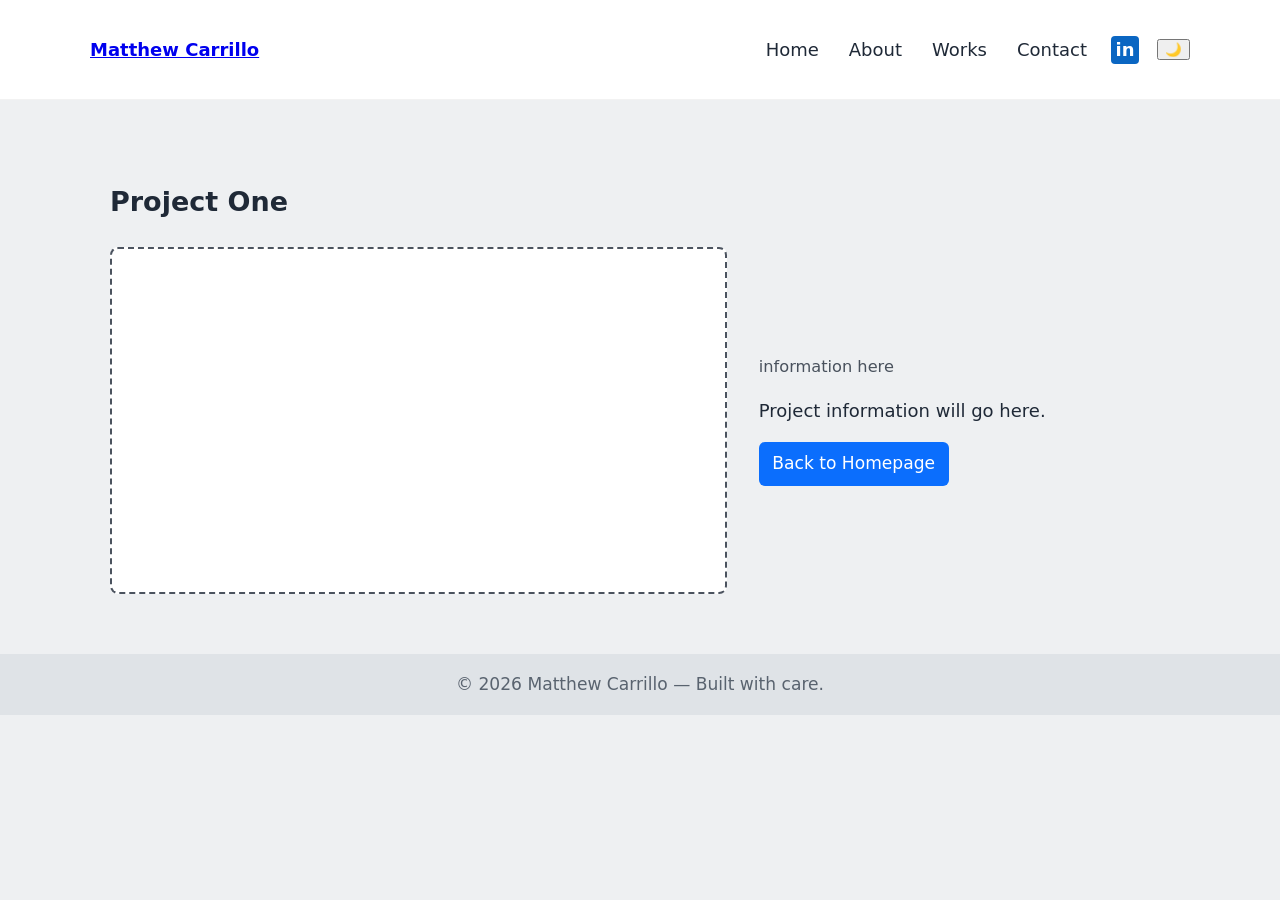
==== project1.html @ c4a48b4f "version-1" ====
<!DOCTYPE html>
<html lang="en">
<head>
  <meta charset="utf-8" />
  <meta name="viewport" content="width=device-width, initial-scale=1" />
  <link rel="stylesheet" href="style.css" />
  <title>Project One — Matthew Carrillo</title>
</head>
<body>
  <header class="site-header">
    <div class="container header-inner">
      <div class="brand"><a href="index.html">Matthew Carrillo</a></div>
      <button id="theme-toggle" class="theme-toggle" aria-label="Toggle theme">🌙</button>
      <button id="nav-toggle" class="nav-toggle" aria-label="Toggle navigation">
        <span class="menu-icon" aria-hidden="true"><span></span><span></span><span></span></span>
      </button>
      <nav id="nav-links" class="nav-links">
        <a href="index.html">Home</a>
        <a href="about.html">About</a>
        <a href="index.html#works">Works</a>
        <a href="index.html#contact">Contact</a>
        <a class="linkedin-link" href="https://www.linkedin.com/in/matthew-carrillo-68a561294/" target="_blank" rel="noopener noreferrer" aria-label="LinkedIn profile"><span aria-hidden="true">in</span><span class="sr-only">LinkedIn</span></a>
      </nav>
    </div>
  </header>

  <main>
    <section class="section">
      <div class="container">
        <h1>Project One</h1>
        <div class="project-detail">
          <div class="project-photo-placeholder" role="img" aria-label="Project photo placeholder"></div>
          <div class="project-info">
            <p class="project-blurb">information here</p>
            <p>Project information will go here.</p>
            <a class="btn" href="index.html">Back to Homepage</a>
          </div>
        </div>
      </div>
    </section>
  </main>

  <footer class="site-footer">
    <div class="container">© <span id="year"></span> Matthew Carrillo — Built with care.</div>
  </footer>

  <script src="java.js"></script>
  <script>document.getElementById('year').textContent = new Date().getFullYear();</script>
</body>
</html>
---- style.css ----
:root{
	--bg:#eef0f2;
	--card:#ffffff;
	--accent:#0b6efd;
	--text:#1f2937;
	--muted-text:rgba(31,41,55,0.8);
	--footer-bg:#dfe3e7;
	--footer-text:#59636f;
}

/* Dark (navy) theme variables applied when .dark is present on html */
.dark{
	--bg: #07142a; /* deep navy */
	--card: #07263f; /* slightly lighter card */
	--accent: #1769aa; /* darker blue accent for contrast on textboxes */
	--text: #f4fbff; /* bright text */
	--muted-text: #d8edff;
	--footer-bg: #07263f;
	--footer-text: #d8edff;
}

*{box-sizing:border-box}
html,body{height:100%}
html{scroll-behavior:smooth;scroll-padding-top:80px}
body{
	margin:0;
	font-family:Inter, system-ui, -apple-system, 'Segoe UI', Roboto, 'Helvetica Neue', Arial;
	background:var(--bg);
	color:var(--text);
	-webkit-font-smoothing:antialiased;
}

/* smooth color transitions for theme switching */
html,body,.site-header,.site-footer,.work-card{transition:background-color 220ms ease,color 220ms ease,box-shadow 220ms ease}

/* Fluid base type for responsive scaling */
html{font-size:clamp(14px,1.6vw,18px)}
body{font-size:1rem;line-height:1.5}

.container{max-width:1100px;margin:0 auto;padding:0 20px}

.site-header{background:var(--card);border-bottom:1px solid rgba(0,0,0,0.05);position:sticky;top:0;z-index:40}
.header-inner{display:flex;align-items:center;padding:16px 0}
.brand{font-weight:700;font-size:clamp(1rem,1.2vw,1.25rem)}

.nav-toggle{background:none;border:0;font-size:1.4rem;display:inline-block}
.nav-links{display:flex;gap:18px}
.nav-links a{color:var(--text);text-decoration:none;padding:8px 6px;border-radius:6px}
.nav-links a:hover{background:rgba(11,110,253,0.08);color:var(--accent)}
.linkedin-link{display:inline-flex;align-items:center;justify-content:center;width:28px;height:28px;padding:0 !important;border-radius:4px !important;background:#0a66c2;color:#ffffff !important;font-weight:700;font-size:1rem;line-height:1;text-decoration:none}
.linkedin-link:hover{background:#004182 !important;color:#ffffff !important}
.theme-toggle:hover{background:rgba(11,110,253,0.12);color:var(--accent)}
.dark .theme-toggle:hover{background:rgba(23,105,170,0.3);color:var(--text)}
.sr-only{position:absolute;width:1px;height:1px;padding:0;margin:-1px;overflow:hidden;clip:rect(0,0,0,0);white-space:nowrap;border:0}

/* Mobile: hide nav by default */
#nav-links{display:none;flex-direction:column;padding:12px 0}
#nav-links.open{display:flex}

/* Sections */
.section{padding:60px 0}
.about-inner{display:flex;gap:28px;align-items:center}
.avatar-wrap img{width:160px;height:160px;object-fit:cover;border-radius:12px;border:6px solid var(--card);box-shadow:0 6px 18px rgba(16,24,40,0.06)}
.about-text h1{margin:0 0 8px;font-size:clamp(1.25rem,2.5vw,2rem)}
.about-text p{margin:8px 0;color:var(--muted-text);line-height:1.6;font-size:clamp(.95rem,1.6vw,1.05rem)}

.works h2, .contact h2{margin-top:0}
.works-grid{display:grid;grid-template-columns:repeat(auto-fit,minmax(220px,1fr));gap:1.125rem;margin-top:1.125rem}
.work-card{background:var(--card);padding:1.125rem;border-radius:8px;box-shadow:0 6px 18px rgba(16,24,40,0.04);display:flex;flex-direction:column;height:100%}
.work-thumb{width:100%;aspect-ratio:16/9;background:linear-gradient(135deg,#e6eefc,#f6f8ff);border-radius:6px;margin-bottom:0.75rem;flex:0 0 auto}
.work-card h3{margin:0 0 0.5rem;font-size:clamp(1rem,1.6vw,1.125rem)}
.btn{display:inline-block;padding:0.5rem 0.75rem;background:var(--accent);color:white;border-radius:6px;text-decoration:none;font-size:0.95rem;transition:background-color 180ms ease,transform 180ms ease}
.btn:hover{background:#0758c7;transform:translateY(-1px)}
.dark .btn:hover{background:#0d4775}

.work-card p{flex:1 1 auto;margin-bottom:0.8rem;color:var(--muted-text)}

.contact .container {text-align:center}
.contact-form{max-width:62ch;margin:12px auto 0;display:flex;flex-direction:column;gap:0.75rem;align-items:stretch;padding:0 0.5rem}
.contact-form label{display:flex;flex-direction:column;font-size:clamp(.95rem,1.6vw,1rem);align-items:flex-start}
.contact-form input,.contact-form textarea{padding:0.65rem;border-radius:6px;border:1px solid #e6e6ea;background:white;width:100%;font-size:1rem}
.contact-form input::placeholder,.contact-form textarea::placeholder{color:var(--muted-text);opacity:0.65}
.dark .contact-form input,.dark .contact-form textarea{border-color:#0d4775}
.dark .contact-form .btn{background:#0d4775}

.site-footer{padding:18px 0;text-align:center;background:var(--footer-bg);color:var(--footer-text);font-size:0.95rem}

.project-detail{display:grid;grid-template-columns:minmax(0,1.2fr) minmax(220px,0.8fr);gap:32px;align-items:center;margin-top:24px}
.project-photo-placeholder{width:100%;aspect-ratio:16/9;border:2px dashed var(--muted-text);border-radius:8px;background:var(--card)}
.project-blurb{margin:0 0 18px;color:var(--muted-text);font-size:0.9rem}

@media(max-width:699px){
	.project-detail{grid-template-columns:1fr;gap:18px}
}

/* Desktop layout */

/* Tablet breakpoint (~iPad) */
@media (min-width:700px) and (max-width:999px){
	#nav-links{display:flex;flex-direction:row}
	.nav-toggle{display:none}
	.nav-links{order:2;margin-left:auto;align-items:center}
	.theme-toggle{order:3;margin-left:18px}
	.about-inner{align-items:flex-start;text-align:left}
	.works-grid{grid-template-columns:repeat(2,1fr)}
	.avatar-wrap img{width:200px;height:200px}
}

/* Desktop */
@media(min-width:1000px){
	#nav-links{display:flex;flex-direction:row}
	.nav-toggle{display:none}
	.nav-links{order:2;margin-left:auto;align-items:center}
	.theme-toggle{order:3;margin-left:18px}
	.about-inner{gap:48px}
	.works-grid{grid-template-columns:repeat(3,1fr)}
	.avatar-wrap img{width:240px;height:240px}
}

.dark .about p{color:var(--muted-text) !important}

/* Mobile behavior */
@media(max-width:699px){
	.container{padding:0 16px}
	.about-inner{flex-direction:column;align-items:center;text-align:center}
	.about-text{padding-top:12px}
	.avatar-wrap img{width:120px;height:120px}
	/* position header context so toggle can be absolute */
	.header-inner{position:relative}

	/* larger header / taskbar for mobile */
	.site-header{padding:10px 0}
	.header-inner{min-height:72px;padding:0 8px}

	/* keep toggle on the right and clickable; enlarge touch target */
	.nav-toggle{padding:0;position:absolute;right:12px;top:50%;transform:translateY(-50%);z-index:60;background:transparent;border-radius:8px;width:48px;height:48px;font-size:1.5rem;display:flex;align-items:center;justify-content:center}

	/* Theme toggle button */
	.theme-toggle{position:absolute;right:72px;top:50%;transform:translateY(-50%);width:40px;height:40px;border-radius:8px;border:0;background:transparent;color:var(--text);font-size:1.05rem;display:flex;align-items:center;justify-content:center}
	.theme-toggle:focus{outline:2px solid rgba(78,161,255,0.2);outline-offset:2px}

	/* dropdown appears below the header and overlays content */
	#nav-links{display:none;flex-direction:column;width:100%}
	/* animate dropdown via max-height/opacity for smooth motion */
	#nav-links{display:flex;flex-direction:column;width:100%;max-height:0;opacity:0;overflow:hidden;transform:translateY(-6px);transition:all 220ms ease;position:absolute;left:0;right:0;top:100%;background:var(--card);box-shadow:0 10px 30px rgba(2,6,23,0.08);z-index:50}
	#nav-links.open{max-height:420px;opacity:1;transform:translateY(0);padding:12px 0}
	.nav-links a{display:block;padding:14px 18px;width:100%;box-sizing:border-box;font-size:1.05rem}
	.nav-links a.linkedin-link{display:inline-flex;width:28px;align-self:center;padding:0}

	.works-grid{grid-template-columns:1fr}
	.contact .container{text-align:center;padding:0 16px}
	.site-header.nav-open .brand{display:none}
}

/* Animated hamburger -> X */
.menu-icon{display:inline-block;width:22px;height:18px;position:relative}
.menu-icon span{display:block;position:absolute;height:2px;background:var(--text);left:0;right:0;transition:transform 220ms ease,opacity 180ms ease,top 220ms ease}
.menu-icon span:nth-child(1){top:0}
.menu-icon span:nth-child(2){top:8px}
.menu-icon span:nth-child(3){top:16px}
.nav-toggle.open .menu-icon span:nth-child(1){transform:translateY(8px) rotate(45deg)}
.nav-toggle.open .menu-icon span:nth-child(2){opacity:0}
.nav-toggle.open .menu-icon span:nth-child(3){transform:translateY(-8px) rotate(-45deg)}

/* In dark mode, tweak shadows and link hover */
.dark .work-card{box-shadow:0 6px 20px rgba(2,6,23,0.35)}
.dark .nav-links a:hover{background:rgba(78,161,255,0.08);color:var(--accent)}

/* small tweaks */
.section.works h2{margin-bottom:6px}

/* Tools / Technologies list on About page */
.tech-list{display:flex;flex-wrap:wrap;gap:0.5rem;margin:12px 0;padding:0;list-style:none}
.tech-item{background:linear-gradient(90deg,rgba(11,110,253,0.06),rgba(11,110,253,0.02));padding:0.5rem 0.75rem;border-radius:8px;border:1px solid rgba(11,110,253,0.06);font-size:clamp(.9rem,1.2vw,1rem)}

/* Make about text constrained on wide screens for better measure */
.about-text{max-width:70ch}
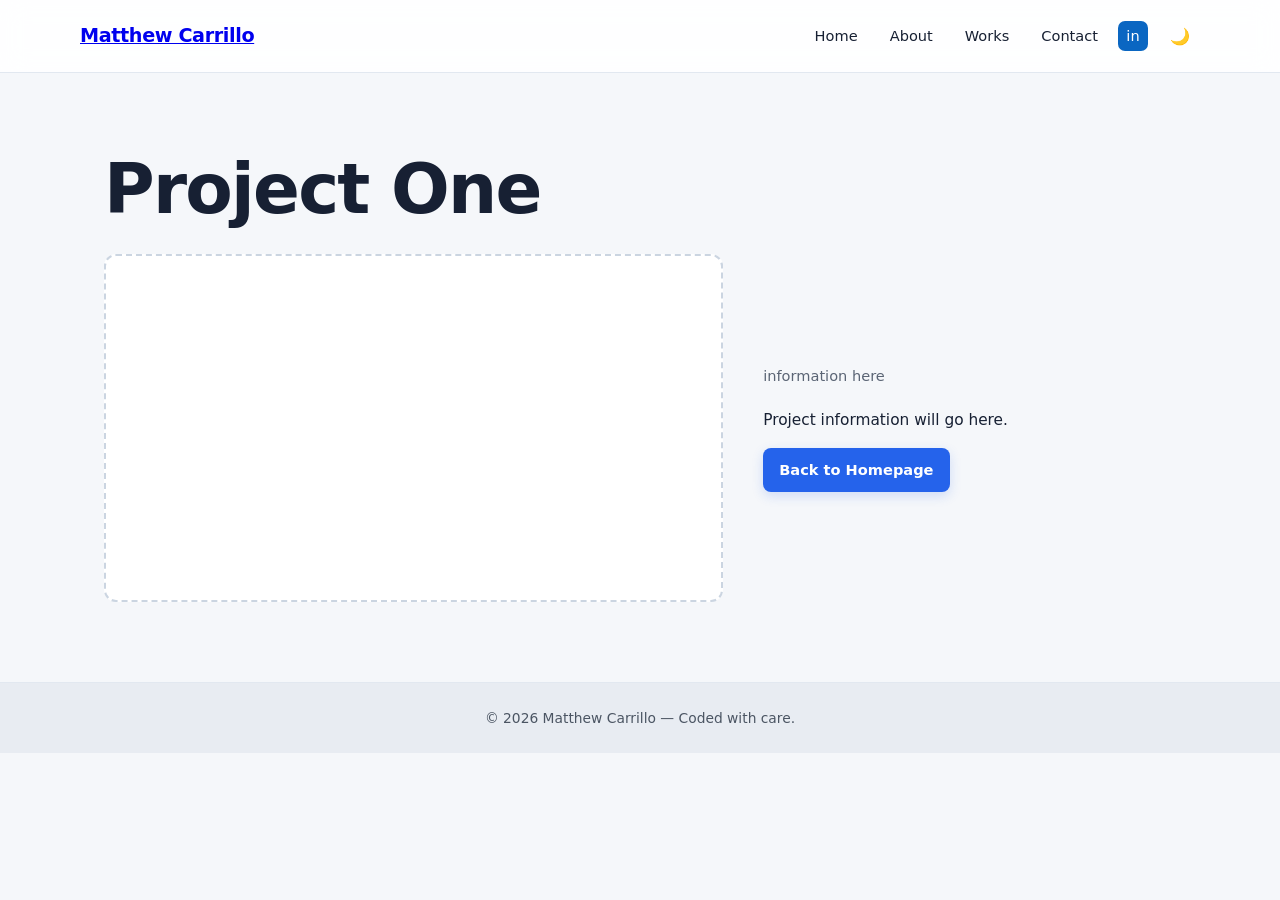
==== commit 14b7cfe4: "bingo" ====
--- a/project1.html
+++ b/project1.html
@@ -41,7 +41,7 @@
   </main>
 
   <footer class="site-footer">
-    <div class="container">© <span id="year"></span> Matthew Carrillo — Built with care.</div>
+    <div class="container">© <span id="year"></span> Matthew Carrillo — Coded with care.</div>
   </footer>
 
   <script src="java.js"></script>
--- a/style.css
+++ b/style.css
@@ -1,177 +1,1174 @@
-:root{
-	--bg:#eef0f2;
-	--card:#ffffff;
-	--accent:#0b6efd;
-	--text:#1f2937;
-	--muted-text:rgba(31,41,55,0.8);
-	--footer-bg:#dfe3e7;
-	--footer-text:#59636f;
-}
-
-/* Dark (navy) theme variables applied when .dark is present on html */
-.dark{
-	--bg: #07142a; /* deep navy */
-	--card: #07263f; /* slightly lighter card */
-	--accent: #1769aa; /* darker blue accent for contrast on textboxes */
-	--text: #f4fbff; /* bright text */
-	--muted-text: #d8edff;
-	--footer-bg: #07263f;
-	--footer-text: #d8edff;
-}
-
-*{box-sizing:border-box}
-html,body{height:100%}
-html{scroll-behavior:smooth;scroll-padding-top:80px}
-body{
-	margin:0;
-	font-family:Inter, system-ui, -apple-system, 'Segoe UI', Roboto, 'Helvetica Neue', Arial;
-	background:var(--bg);
-	color:var(--text);
-	-webkit-font-smoothing:antialiased;
-}
-
-/* smooth color transitions for theme switching */
-html,body,.site-header,.site-footer,.work-card{transition:background-color 220ms ease,color 220ms ease,box-shadow 220ms ease}
-
-/* Fluid base type for responsive scaling */
-html{font-size:clamp(14px,1.6vw,18px)}
-body{font-size:1rem;line-height:1.5}
-
-.container{max-width:1100px;margin:0 auto;padding:0 20px}
-
-.site-header{background:var(--card);border-bottom:1px solid rgba(0,0,0,0.05);position:sticky;top:0;z-index:40}
-.header-inner{display:flex;align-items:center;padding:16px 0}
-.brand{font-weight:700;font-size:clamp(1rem,1.2vw,1.25rem)}
-
-.nav-toggle{background:none;border:0;font-size:1.4rem;display:inline-block}
-.nav-links{display:flex;gap:18px}
-.nav-links a{color:var(--text);text-decoration:none;padding:8px 6px;border-radius:6px}
-.nav-links a:hover{background:rgba(11,110,253,0.08);color:var(--accent)}
-.linkedin-link{display:inline-flex;align-items:center;justify-content:center;width:28px;height:28px;padding:0 !important;border-radius:4px !important;background:#0a66c2;color:#ffffff !important;font-weight:700;font-size:1rem;line-height:1;text-decoration:none}
-.linkedin-link:hover{background:#004182 !important;color:#ffffff !important}
-.theme-toggle:hover{background:rgba(11,110,253,0.12);color:var(--accent)}
-.dark .theme-toggle:hover{background:rgba(23,105,170,0.3);color:var(--text)}
-.sr-only{position:absolute;width:1px;height:1px;padding:0;margin:-1px;overflow:hidden;clip:rect(0,0,0,0);white-space:nowrap;border:0}
-
-/* Mobile: hide nav by default */
-#nav-links{display:none;flex-direction:column;padding:12px 0}
-#nav-links.open{display:flex}
-
-/* Sections */
-.section{padding:60px 0}
-.about-inner{display:flex;gap:28px;align-items:center}
-.avatar-wrap img{width:160px;height:160px;object-fit:cover;border-radius:12px;border:6px solid var(--card);box-shadow:0 6px 18px rgba(16,24,40,0.06)}
-.about-text h1{margin:0 0 8px;font-size:clamp(1.25rem,2.5vw,2rem)}
-.about-text p{margin:8px 0;color:var(--muted-text);line-height:1.6;font-size:clamp(.95rem,1.6vw,1.05rem)}
-
-.works h2, .contact h2{margin-top:0}
-.works-grid{display:grid;grid-template-columns:repeat(auto-fit,minmax(220px,1fr));gap:1.125rem;margin-top:1.125rem}
-.work-card{background:var(--card);padding:1.125rem;border-radius:8px;box-shadow:0 6px 18px rgba(16,24,40,0.04);display:flex;flex-direction:column;height:100%}
-.work-thumb{width:100%;aspect-ratio:16/9;background:linear-gradient(135deg,#e6eefc,#f6f8ff);border-radius:6px;margin-bottom:0.75rem;flex:0 0 auto}
-.work-card h3{margin:0 0 0.5rem;font-size:clamp(1rem,1.6vw,1.125rem)}
-.btn{display:inline-block;padding:0.5rem 0.75rem;background:var(--accent);color:white;border-radius:6px;text-decoration:none;font-size:0.95rem;transition:background-color 180ms ease,transform 180ms ease}
-.btn:hover{background:#0758c7;transform:translateY(-1px)}
-.dark .btn:hover{background:#0d4775}
-
-.work-card p{flex:1 1 auto;margin-bottom:0.8rem;color:var(--muted-text)}
-
-.contact .container {text-align:center}
-.contact-form{max-width:62ch;margin:12px auto 0;display:flex;flex-direction:column;gap:0.75rem;align-items:stretch;padding:0 0.5rem}
-.contact-form label{display:flex;flex-direction:column;font-size:clamp(.95rem,1.6vw,1rem);align-items:flex-start}
-.contact-form input,.contact-form textarea{padding:0.65rem;border-radius:6px;border:1px solid #e6e6ea;background:white;width:100%;font-size:1rem}
-.contact-form input::placeholder,.contact-form textarea::placeholder{color:var(--muted-text);opacity:0.65}
-.dark .contact-form input,.dark .contact-form textarea{border-color:#0d4775}
-.dark .contact-form .btn{background:#0d4775}
-
-.site-footer{padding:18px 0;text-align:center;background:var(--footer-bg);color:var(--footer-text);font-size:0.95rem}
-
-.project-detail{display:grid;grid-template-columns:minmax(0,1.2fr) minmax(220px,0.8fr);gap:32px;align-items:center;margin-top:24px}
-.project-photo-placeholder{width:100%;aspect-ratio:16/9;border:2px dashed var(--muted-text);border-radius:8px;background:var(--card)}
-.project-blurb{margin:0 0 18px;color:var(--muted-text);font-size:0.9rem}
-
-@media(max-width:699px){
-	.project-detail{grid-template-columns:1fr;gap:18px}
-}
-
-/* Desktop layout */
-
-/* Tablet breakpoint (~iPad) */
-@media (min-width:700px) and (max-width:999px){
-	#nav-links{display:flex;flex-direction:row}
-	.nav-toggle{display:none}
-	.nav-links{order:2;margin-left:auto;align-items:center}
-	.theme-toggle{order:3;margin-left:18px}
-	.about-inner{align-items:flex-start;text-align:left}
-	.works-grid{grid-template-columns:repeat(2,1fr)}
-	.avatar-wrap img{width:200px;height:200px}
-}
-
-/* Desktop */
-@media(min-width:1000px){
-	#nav-links{display:flex;flex-direction:row}
-	.nav-toggle{display:none}
-	.nav-links{order:2;margin-left:auto;align-items:center}
-	.theme-toggle{order:3;margin-left:18px}
-	.about-inner{gap:48px}
-	.works-grid{grid-template-columns:repeat(3,1fr)}
-	.avatar-wrap img{width:240px;height:240px}
-}
-
-.dark .about p{color:var(--muted-text) !important}
-
-/* Mobile behavior */
-@media(max-width:699px){
-	.container{padding:0 16px}
-	.about-inner{flex-direction:column;align-items:center;text-align:center}
-	.about-text{padding-top:12px}
-	.avatar-wrap img{width:120px;height:120px}
-	/* position header context so toggle can be absolute */
-	.header-inner{position:relative}
-
-	/* larger header / taskbar for mobile */
-	.site-header{padding:10px 0}
-	.header-inner{min-height:72px;padding:0 8px}
-
-	/* keep toggle on the right and clickable; enlarge touch target */
-	.nav-toggle{padding:0;position:absolute;right:12px;top:50%;transform:translateY(-50%);z-index:60;background:transparent;border-radius:8px;width:48px;height:48px;font-size:1.5rem;display:flex;align-items:center;justify-content:center}
-
-	/* Theme toggle button */
-	.theme-toggle{position:absolute;right:72px;top:50%;transform:translateY(-50%);width:40px;height:40px;border-radius:8px;border:0;background:transparent;color:var(--text);font-size:1.05rem;display:flex;align-items:center;justify-content:center}
-	.theme-toggle:focus{outline:2px solid rgba(78,161,255,0.2);outline-offset:2px}
-
-	/* dropdown appears below the header and overlays content */
-	#nav-links{display:none;flex-direction:column;width:100%}
-	/* animate dropdown via max-height/opacity for smooth motion */
-	#nav-links{display:flex;flex-direction:column;width:100%;max-height:0;opacity:0;overflow:hidden;transform:translateY(-6px);transition:all 220ms ease;position:absolute;left:0;right:0;top:100%;background:var(--card);box-shadow:0 10px 30px rgba(2,6,23,0.08);z-index:50}
-	#nav-links.open{max-height:420px;opacity:1;transform:translateY(0);padding:12px 0}
-	.nav-links a{display:block;padding:14px 18px;width:100%;box-sizing:border-box;font-size:1.05rem}
-	.nav-links a.linkedin-link{display:inline-flex;width:28px;align-self:center;padding:0}
-
-	.works-grid{grid-template-columns:1fr}
-	.contact .container{text-align:center;padding:0 16px}
-	.site-header.nav-open .brand{display:none}
-}
-
-/* Animated hamburger -> X */
-.menu-icon{display:inline-block;width:22px;height:18px;position:relative}
-.menu-icon span{display:block;position:absolute;height:2px;background:var(--text);left:0;right:0;transition:transform 220ms ease,opacity 180ms ease,top 220ms ease}
-.menu-icon span:nth-child(1){top:0}
-.menu-icon span:nth-child(2){top:8px}
-.menu-icon span:nth-child(3){top:16px}
-.nav-toggle.open .menu-icon span:nth-child(1){transform:translateY(8px) rotate(45deg)}
-.nav-toggle.open .menu-icon span:nth-child(2){opacity:0}
-.nav-toggle.open .menu-icon span:nth-child(3){transform:translateY(-8px) rotate(-45deg)}
-
-/* In dark mode, tweak shadows and link hover */
-.dark .work-card{box-shadow:0 6px 20px rgba(2,6,23,0.35)}
-.dark .nav-links a:hover{background:rgba(78,161,255,0.08);color:var(--accent)}
-
-/* small tweaks */
-.section.works h2{margin-bottom:6px}
-
-/* Tools / Technologies list on About page */
-.tech-list{display:flex;flex-wrap:wrap;gap:0.5rem;margin:12px 0;padding:0;list-style:none}
-.tech-item{background:linear-gradient(90deg,rgba(11,110,253,0.06),rgba(11,110,253,0.02));padding:0.5rem 0.75rem;border-radius:8px;border:1px solid rgba(11,110,253,0.06);font-size:clamp(.9rem,1.2vw,1rem)}
-
-/* Make about text constrained on wide screens for better measure */
-.about-text{max-width:70ch}
+
+/* =========================================================
+   MODERN TECH PORTFOLIO
+   Light + Dark Theme
+   Typography: Space Grotesk + Inter
+   ========================================================= */
+
+
+/* =========================
+   COLOR SYSTEM
+   ========================= */
+
+:root {
+    --bg: #f5f7fa;
+    --card: #ffffff;
+    --card-hover: #f8fafc;
+
+    --accent: #2563eb;
+    --accent-hover: #1d4ed8;
+    --accent-soft: rgba(37, 99, 235, 0.08);
+
+    --text: #172033;
+    --muted-text: #5b6575;
+
+    --border: #e2e8f0;
+    --border-strong: #cbd5e1;
+
+    --footer-bg: #e8ecf2;
+    --footer-text: #4b5563;
+
+    --shadow-sm: 0 4px 14px rgba(15, 23, 42, 0.05);
+    --shadow-md: 0 10px 30px rgba(15, 23, 42, 0.08);
+
+    --radius-sm: 8px;
+    --radius-md: 12px;
+    --radius-lg: 16px;
+
+    --transition: 220ms ease;
+}
+
+
+/* =========================
+   DARK THEME
+   ========================= */
+
+.dark {
+    --bg: #0b1120;
+    --card: #151e2e;
+    --card-hover: #1a2638;
+
+    --accent: #60a5fa;
+    --accent-hover: #93c5fd;
+    --accent-soft: rgba(96, 165, 250, 0.10);
+
+    --text: #f8fafc;
+    --muted-text: #b8c2d1;
+
+    --border: #263449;
+    --border-strong: #34445c;
+
+    --footer-bg: #111827;
+    --footer-text: #b8c2d1;
+
+    --shadow-sm: 0 4px 16px rgba(0, 0, 0, 0.18);
+    --shadow-md: 0 12px 35px rgba(0, 0, 0, 0.28);
+}
+
+
+/* =========================
+   GLOBAL RESET
+   ========================= */
+
+* {
+    box-sizing: border-box;
+}
+
+html,
+body {
+    height: 100%;
+}
+
+html {
+    scroll-behavior: smooth;
+    scroll-padding-top: 80px;
+    font-size: clamp(14px, 1.2vw, 18px);
+}
+
+body {
+    margin: 0;
+
+    font-family:
+        "Inter",
+        system-ui,
+        -apple-system,
+        "Segoe UI",
+        Roboto,
+        "Helvetica Neue",
+        Arial,
+        sans-serif;
+
+    background: var(--bg);
+    color: var(--text);
+
+    font-size: 1rem;
+    line-height: 1.6;
+
+    -webkit-font-smoothing: antialiased;
+    text-rendering: optimizeLegibility;
+
+    transition:
+        background-color var(--transition),
+        color var(--transition);
+}
+
+
+/* =========================
+   TYPOGRAPHY
+   ========================= */
+
+h1,
+h2,
+h3,
+h4,
+.brand {
+    font-family:
+        "Space Grotesk",
+        "Inter",
+        system-ui,
+        sans-serif;
+
+    color: var(--text);
+}
+
+h1,
+h2,
+h3 {
+    letter-spacing: -0.025em;
+}
+
+h1 {
+    margin: 0 0 1rem;
+
+    font-size: clamp(2.5rem, 6vw, 4.5rem);
+    line-height: 1.05;
+    font-weight: 700;
+}
+
+h2 {
+    margin: 0 0 0.75rem;
+
+    font-size: clamp(2rem, 4vw, 3rem);
+    line-height: 1.1;
+    font-weight: 700;
+}
+
+h3 {
+    margin: 0 0 0.5rem;
+
+    font-size: clamp(1.25rem, 2vw, 1.5rem);
+    line-height: 1.2;
+    font-weight: 600;
+}
+
+p {
+    margin-top: 0;
+}
+
+
+/* =========================
+   CONTAINER
+   ========================= */
+
+.container {
+    width: 100%;
+    max-width: 1120px;
+
+    margin: 0 auto;
+    padding: 0 24px;
+}
+
+
+/* =========================
+   THEME TRANSITIONS
+   ========================= */
+
+html,
+body,
+.site-header,
+.site-footer,
+.work-card,
+.contact-form input,
+.contact-form textarea,
+.nav-links,
+.tech-item,
+.project-photo-placeholder {
+    transition:
+        background-color var(--transition),
+        color var(--transition),
+        border-color var(--transition),
+        box-shadow var(--transition);
+}
+
+
+/* =========================
+   HEADER
+   ========================= */
+
+.site-header {
+    position: sticky;
+    top: 0;
+    z-index: 40;
+
+    background: rgba(255, 255, 255, 0.88);
+
+    border-bottom: 1px solid var(--border);
+
+    backdrop-filter: blur(14px);
+    -webkit-backdrop-filter: blur(14px);
+}
+
+.dark .site-header {
+    background: rgba(11, 17, 32, 0.88);
+}
+
+.header-inner {
+    position: relative;
+
+    display: flex;
+    align-items: center;
+
+    min-height: 72px;
+    padding: 12px 0;
+}
+
+
+/* =========================
+   BRAND
+   ========================= */
+
+.brand {
+    color: var(--text);
+    text-decoration: none;
+
+    font-size: clamp(1.05rem, 1.5vw, 1.3rem);
+    font-weight: 700;
+
+    letter-spacing: -0.02em;
+}
+
+.brand:hover {
+    color: var(--accent);
+}
+
+
+/* =========================
+   NAVIGATION
+   ========================= */
+
+.nav-toggle {
+    display: inline-flex;
+
+    align-items: center;
+    justify-content: center;
+
+    background: transparent;
+    border: 0;
+
+    color: var(--text);
+
+    cursor: pointer;
+}
+
+.nav-links {
+    display: flex;
+    gap: 8px;
+
+    align-items: center;
+}
+
+.nav-links a {
+    position: relative;
+
+    color: var(--text);
+
+    text-decoration: none;
+
+    padding: 9px 12px;
+
+    border-radius: var(--radius-sm);
+
+    font-size: 0.95rem;
+    font-weight: 500;
+
+    transition:
+        color var(--transition),
+        background-color var(--transition);
+}
+
+.nav-links a:hover {
+    color: var(--accent);
+    background: var(--accent-soft);
+}
+
+
+/* =========================
+   LINKEDIN
+   ========================= */
+
+.linkedin-link {
+    display: inline-flex;
+
+    align-items: center;
+    justify-content: center;
+
+    width: 30px;
+    height: 30px;
+
+    padding: 0 !important;
+
+    border-radius: 7px !important;
+
+    background: #0a66c2;
+
+    color: #ffffff !important;
+
+    font-weight: 700;
+    font-size: 0.9rem;
+
+    transition:
+        transform var(--transition),
+        background-color var(--transition);
+}
+
+.linkedin-link:hover {
+    background: #004182 !important;
+    color: #ffffff !important;
+
+    transform: translateY(-2px);
+}
+
+
+/* =========================
+   THEME TOGGLE
+   ========================= */
+
+.theme-toggle {
+    display: inline-flex;
+
+    align-items: center;
+    justify-content: center;
+
+    width: 40px;
+    height: 40px;
+
+    border: 0;
+    border-radius: var(--radius-sm);
+
+    background: transparent;
+
+    color: var(--text);
+
+    font-size: 1.05rem;
+
+    cursor: pointer;
+
+    transition:
+        background-color var(--transition),
+        color var(--transition);
+}
+
+.theme-toggle:hover {
+    background: var(--accent-soft);
+    color: var(--accent);
+}
+
+
+/* =========================
+   ACCESSIBILITY
+   ========================= */
+
+.sr-only {
+    position: absolute;
+
+    width: 1px;
+    height: 1px;
+
+    padding: 0;
+    margin: -1px;
+
+    overflow: hidden;
+
+    clip: rect(0, 0, 0, 0);
+
+    white-space: nowrap;
+
+    border: 0;
+}
+
+
+/* =========================
+   SECTIONS
+   ========================= */
+
+.section {
+    padding: 80px 0;
+}
+
+
+/* =========================
+   ABOUT
+   ========================= */
+
+.about-inner {
+    display: flex;
+
+    gap: 48px;
+
+    align-items: center;
+}
+
+.about-text {
+    max-width: 70ch;
+}
+
+.about-text h1 {
+    margin-bottom: 12px;
+}
+
+.about-text p {
+    margin: 8px 0;
+
+    color: var(--muted-text);
+
+    line-height: 1.7;
+
+    font-size: clamp(0.95rem, 1.6vw, 1.05rem);
+}
+
+
+/* =========================
+   PROFILE IMAGE
+   ========================= */
+
+.avatar-wrap img {
+    width: 200px;
+    height: 200px;
+
+    object-fit: cover;
+
+    border-radius: var(--radius-lg);
+
+    border: 4px solid var(--card);
+
+    box-shadow: var(--shadow-md);
+
+    transition:
+        transform var(--transition),
+        box-shadow var(--transition);
+}
+
+.avatar-wrap img:hover {
+    transform: translateY(-4px);
+
+    box-shadow:
+        0 16px 35px rgba(15, 23, 42, 0.12);
+}
+
+
+/* =========================
+   WORK / PROJECTS
+   ========================= */
+
+.works h2,
+.contact h2 {
+    margin-top: 0;
+}
+
+.section.works h2 {
+    margin-bottom: 8px;
+}
+
+.works-grid {
+    display: grid;
+
+    grid-template-columns:
+        repeat(auto-fit, minmax(240px, 1fr));
+
+    gap: 20px;
+
+    margin-top: 24px;
+}
+
+
+/* =========================
+   PROJECT CARD
+   ========================= */
+
+.work-card {
+    display: flex;
+
+    flex-direction: column;
+
+    height: 100%;
+
+    padding: 18px;
+
+    background: var(--card);
+
+    border: 1px solid var(--border);
+
+    border-radius: var(--radius-md);
+
+    box-shadow: var(--shadow-sm);
+
+    transition:
+        transform var(--transition),
+        box-shadow var(--transition),
+        border-color var(--transition),
+        background-color var(--transition);
+}
+
+.work-card:hover {
+    transform: translateY(-5px);
+
+    background: var(--card-hover);
+
+    border-color: var(--border-strong);
+
+    box-shadow: var(--shadow-md);
+}
+
+
+/* =========================
+   PROJECT THUMBNAIL
+   ========================= */
+
+.work-thumb {
+    width: 100%;
+
+    aspect-ratio: 16 / 9;
+
+    margin-bottom: 14px;
+
+    border-radius: var(--radius-sm);
+
+    background:
+        linear-gradient(
+            135deg,
+            #e8f0ff,
+            #f8fafc
+        );
+
+    overflow: hidden;
+}
+
+.dark .work-thumb {
+    background:
+        linear-gradient(
+            135deg,
+            #17263c,
+            #101827
+        );
+}
+
+
+/* =========================
+   PROJECT CARD TEXT
+   ========================= */
+
+.work-card h3 {
+    margin-bottom: 8px;
+}
+
+.work-card p {
+    flex: 1;
+
+    margin-bottom: 16px;
+
+    color: var(--muted-text);
+
+    line-height: 1.6;
+}
+
+
+/* =========================
+   BUTTONS
+   ========================= */
+
+.btn {
+    display: inline-flex;
+
+    align-items: center;
+    justify-content: center;
+
+    width: fit-content;
+
+    padding: 10px 16px;
+
+    background: var(--accent);
+
+    color: #ffffff;
+
+    border: 0;
+    border-radius: var(--radius-sm);
+
+    text-decoration: none;
+
+    font-size: 0.95rem;
+    font-weight: 600;
+
+    cursor: pointer;
+
+    box-shadow:
+        0 4px 12px rgba(37, 99, 235, 0.18);
+
+    transition:
+        background-color var(--transition),
+        transform var(--transition),
+        box-shadow var(--transition);
+}
+
+.btn:hover {
+    background: var(--accent-hover);
+
+    transform: translateY(-2px);
+
+    box-shadow:
+        0 8px 18px rgba(37, 99, 235, 0.22);
+}
+
+.btn:active {
+    transform: translateY(0);
+}
+
+
+/* =========================
+   CONTACT
+   ========================= */
+
+.contact .container {
+    text-align: center;
+}
+
+.contact-form {
+    display: flex;
+
+    flex-direction: column;
+
+    align-items: stretch;
+
+    gap: 14px;
+
+    max-width: 62ch;
+
+    margin: 20px auto 0;
+
+    padding: 0 8px;
+}
+
+.contact-form label {
+    display: flex;
+
+    flex-direction: column;
+
+    align-items: flex-start;
+
+    gap: 6px;
+
+    color: var(--text);
+
+    font-size: 0.95rem;
+    font-weight: 500;
+}
+
+.contact-form input,
+.contact-form textarea {
+    width: 100%;
+
+    padding: 12px 14px;
+
+    background: var(--card);
+
+    color: var(--text);
+
+    border: 1px solid var(--border-strong);
+
+    border-radius: var(--radius-sm);
+
+    font-family: inherit;
+    font-size: 1rem;
+
+    outline: none;
+
+    transition:
+        border-color var(--transition),
+        box-shadow var(--transition),
+        background-color var(--transition);
+}
+
+.contact-form textarea {
+    min-height: 140px;
+
+    resize: vertical;
+}
+
+.contact-form input::placeholder,
+.contact-form textarea::placeholder {
+    color: var(--muted-text);
+
+    opacity: 0.7;
+}
+
+.contact-form input:focus,
+.contact-form textarea:focus {
+    border-color: var(--accent);
+
+    box-shadow:
+        0 0 0 3px var(--accent-soft);
+}
+
+
+/* =========================
+   TECHNOLOGIES
+   ========================= */
+
+.tech-list {
+    display: flex;
+
+    flex-wrap: wrap;
+
+    gap: 8px;
+
+    margin: 16px 0;
+
+    padding: 0;
+
+    list-style: none;
+}
+
+.tech-item {
+    display: inline-flex;
+
+    align-items: center;
+
+    padding: 7px 12px;
+
+    background: var(--accent-soft);
+
+    color: var(--text);
+
+    border: 1px solid rgba(37, 99, 235, 0.12);
+
+    border-radius: 999px;
+
+    font-size: 0.88rem;
+    font-weight: 500;
+}
+
+.dark .tech-item {
+    border-color: rgba(96, 165, 250, 0.16);
+}
+
+
+/* =========================
+   PROJECT DETAIL
+   ========================= */
+
+.project-detail {
+    display: grid;
+
+    grid-template-columns:
+        minmax(0, 1.2fr)
+        minmax(220px, 0.8fr);
+
+    gap: 40px;
+
+    align-items: center;
+
+    margin-top: 28px;
+}
+
+.project-photo-placeholder {
+    width: 100%;
+
+    aspect-ratio: 16 / 9;
+
+    background: var(--card);
+
+    border: 2px dashed var(--border-strong);
+
+    border-radius: var(--radius-md);
+}
+
+.project-blurb {
+    margin: 0 0 20px;
+
+    color: var(--muted-text);
+
+    font-size: 0.95rem;
+
+    line-height: 1.7;
+}
+
+
+/* =========================
+   FOOTER
+   ========================= */
+
+.site-footer {
+    padding: 24px 0;
+
+    text-align: center;
+
+    background: var(--footer-bg);
+
+    color: var(--footer-text);
+
+    border-top: 1px solid var(--border);
+
+    font-size: 0.9rem;
+}
+
+
+/* =========================
+   HAMBURGER MENU
+   ========================= */
+
+.menu-icon {
+    display: inline-block;
+
+    position: relative;
+
+    width: 22px;
+    height: 18px;
+}
+
+.menu-icon span {
+    position: absolute;
+
+    left: 0;
+    right: 0;
+
+    display: block;
+
+    height: 2px;
+
+    background: var(--text);
+
+    border-radius: 2px;
+
+    transition:
+        transform var(--transition),
+        opacity 180ms ease,
+        top var(--transition);
+}
+
+.menu-icon span:nth-child(1) {
+    top: 0;
+}
+
+.menu-icon span:nth-child(2) {
+    top: 8px;
+}
+
+.menu-icon span:nth-child(3) {
+    top: 16px;
+}
+
+.nav-toggle.open .menu-icon span:nth-child(1) {
+    transform: translateY(8px) rotate(45deg);
+}
+
+.nav-toggle.open .menu-icon span:nth-child(2) {
+    opacity: 0;
+}
+
+.nav-toggle.open .menu-icon span:nth-child(3) {
+    transform: translateY(-8px) rotate(-45deg);
+}
+
+
+/* =========================
+   TABLET
+   ========================= */
+
+@media (min-width: 700px) and (max-width: 999px) {
+
+    #nav-links {
+        display: flex;
+
+        flex-direction: row;
+    }
+
+    .nav-toggle {
+        display: none;
+    }
+
+    .nav-links {
+        order: 2;
+
+        margin-left: auto;
+
+        align-items: center;
+    }
+
+    .theme-toggle {
+        order: 3;
+
+        margin-left: 12px;
+    }
+
+    .about-inner {
+        align-items: flex-start;
+
+        text-align: left;
+    }
+
+    .works-grid {
+        grid-template-columns: repeat(2, 1fr);
+    }
+
+    .avatar-wrap img {
+        width: 200px;
+        height: 200px;
+    }
+}
+
+
+/* =========================
+   DESKTOP
+   ========================= */
+
+@media (min-width: 1000px) {
+
+    #nav-links {
+        display: flex;
+
+        flex-direction: row;
+    }
+
+    .nav-toggle {
+        display: none;
+    }
+
+    .nav-links {
+        order: 2;
+
+        margin-left: auto;
+
+        align-items: center;
+    }
+
+    .theme-toggle {
+        order: 3;
+
+        margin-left: 12px;
+    }
+
+    .about-inner {
+        gap: 64px;
+    }
+
+    .works-grid {
+        grid-template-columns: repeat(3, 1fr);
+    }
+
+    .avatar-wrap img {
+        width: 240px;
+        height: 240px;
+    }
+}
+
+
+/* =========================
+   MOBILE
+   ========================= */
+
+@media (max-width: 699px) {
+
+    .container {
+        padding: 0 18px;
+    }
+
+    .section {
+        padding: 64px 0;
+    }
+
+    .about-inner {
+        flex-direction: column;
+
+        align-items: center;
+
+        text-align: center;
+    }
+
+    .about-text {
+        padding-top: 12px;
+    }
+
+    .avatar-wrap img {
+        width: 130px;
+        height: 130px;
+    }
+
+    .site-header {
+        padding: 8px 0;
+    }
+
+    .header-inner {
+        min-height: 64px;
+
+        padding: 0 8px;
+    }
+
+    .nav-toggle {
+        position: absolute;
+
+        right: 8px;
+        top: 50%;
+
+        transform: translateY(-50%);
+
+        z-index: 60;
+
+        width: 46px;
+        height: 46px;
+
+        border-radius: var(--radius-sm);
+
+        font-size: 1.5rem;
+    }
+
+    .theme-toggle {
+        position: absolute;
+
+        right: 64px;
+        top: 50%;
+
+        transform: translateY(-50%);
+
+        width: 40px;
+        height: 40px;
+    }
+
+    #nav-links {
+        position: absolute;
+
+        left: 0;
+        right: 0;
+        top: 100%;
+
+        display: flex;
+
+        flex-direction: column;
+
+        width: 100%;
+
+        max-height: 0;
+
+        padding: 0;
+
+        overflow: hidden;
+
+        opacity: 0;
+
+        transform: translateY(-6px);
+
+        background: var(--card);
+
+        border-bottom: 1px solid var(--border);
+
+        box-shadow: var(--shadow-md);
+
+        z-index: 50;
+
+        transition:
+            max-height var(--transition),
+            opacity var(--transition),
+            transform var(--transition);
+    }
+
+    #nav-links.open {
+        max-height: 420px;
+
+        padding: 12px 0;
+
+        opacity: 1;
+
+        transform: translateY(0);
+    }
+
+    .nav-links a {
+        display: block;
+
+        width: 100%;
+
+        padding: 14px 20px;
+
+        font-size: 1rem;
+    }
+
+    .nav-links a.linkedin-link {
+        display: inline-flex;
+
+        width: 30px;
+
+        align-self: center;
+
+        padding: 0 !important;
+    }
+
+    .works-grid {
+        grid-template-columns: 1fr;
+    }
+
+    .contact .container {
+        padding: 0 18px;
+
+        text-align: center;
+    }
+
+    .site-header.nav-open .brand {
+        display: none;
+    }
+
+    .project-detail {
+        grid-template-columns: 1fr;
+
+        gap: 24px;
+    }
+
+    h1 {
+        font-size: clamp(2.35rem, 12vw, 3.2rem);
+    }
+}
+
+
+/* =========================
+   DARK MODE REFINEMENTS
+   ========================= */
+
+.dark .work-card {
+    box-shadow: var(--shadow-sm);
+}
+
+.dark .work-card:hover {
+    box-shadow: var(--shadow-md);
+}
+
+.dark .nav-links a:hover {
+    background: var(--accent-soft);
+
+    color: var(--accent);
+}
+
+
+/* =========================
+   REDUCED MOTION
+   ========================= */
+
+@media (prefers-reduced-motion: reduce) {
+
+    html {
+        scroll-behavior: auto;
+    }
+
+    *,
+    *::before,
+    *::after {
+        transition-duration: 0.01ms !important;
+        animation-duration: 0.01ms !important;
+        animation-iteration-count: 1 !important;
+    }
+}
